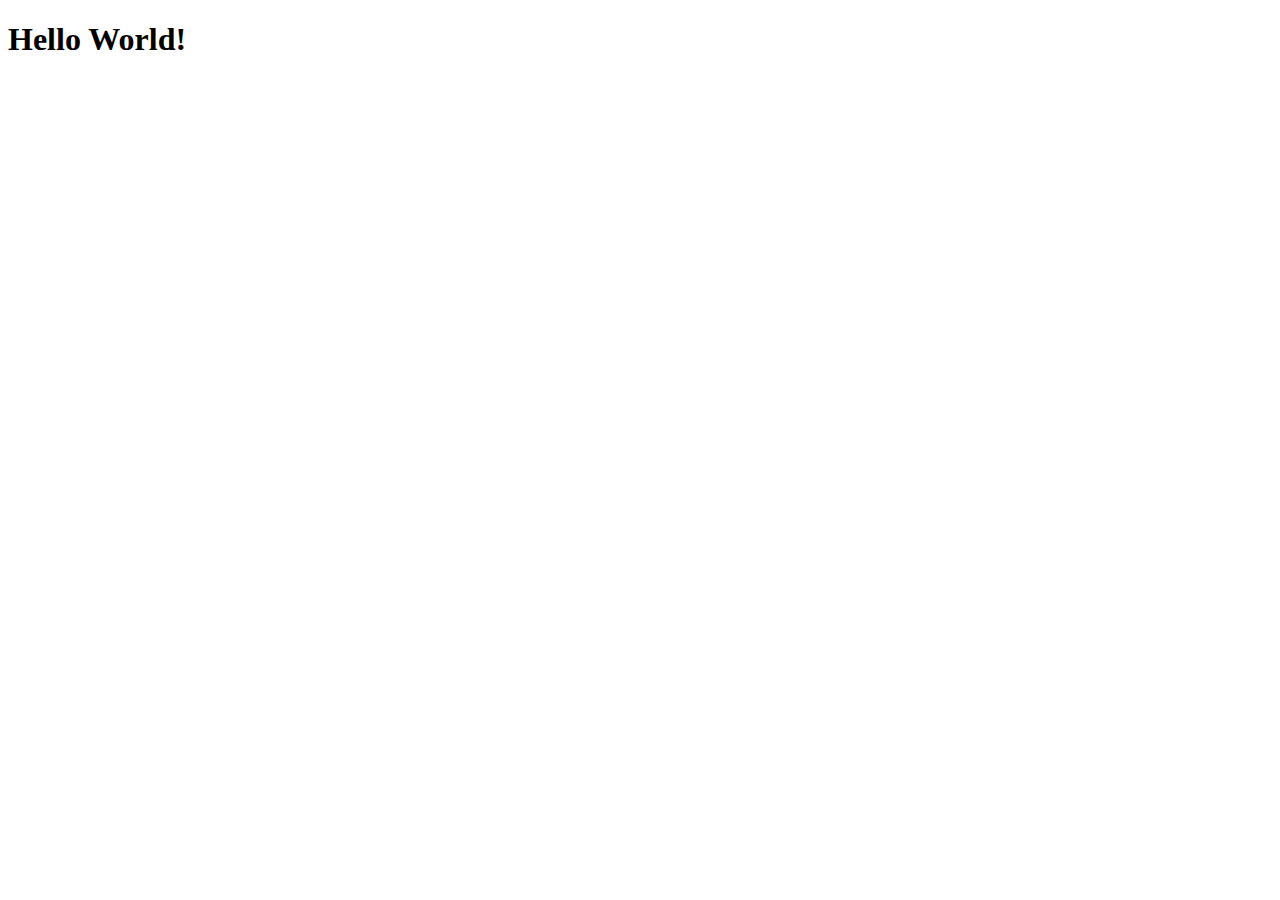
==== homepage.html @ 6df02dd2 "Edited homepage to test commit works" ====
<!DOCTYPE html>
<html lang="en">
<head>
    <meta charset="UTF-8">
    <meta http-equiv="X-UA-Compatible" content="IE=edge">
    <meta name="viewport" content="width=device-width, initial-scale=1.0">
    <title>Document</title>
</head>
<body>
    <h1>Hello World!</h1>
    
</body>
</html>
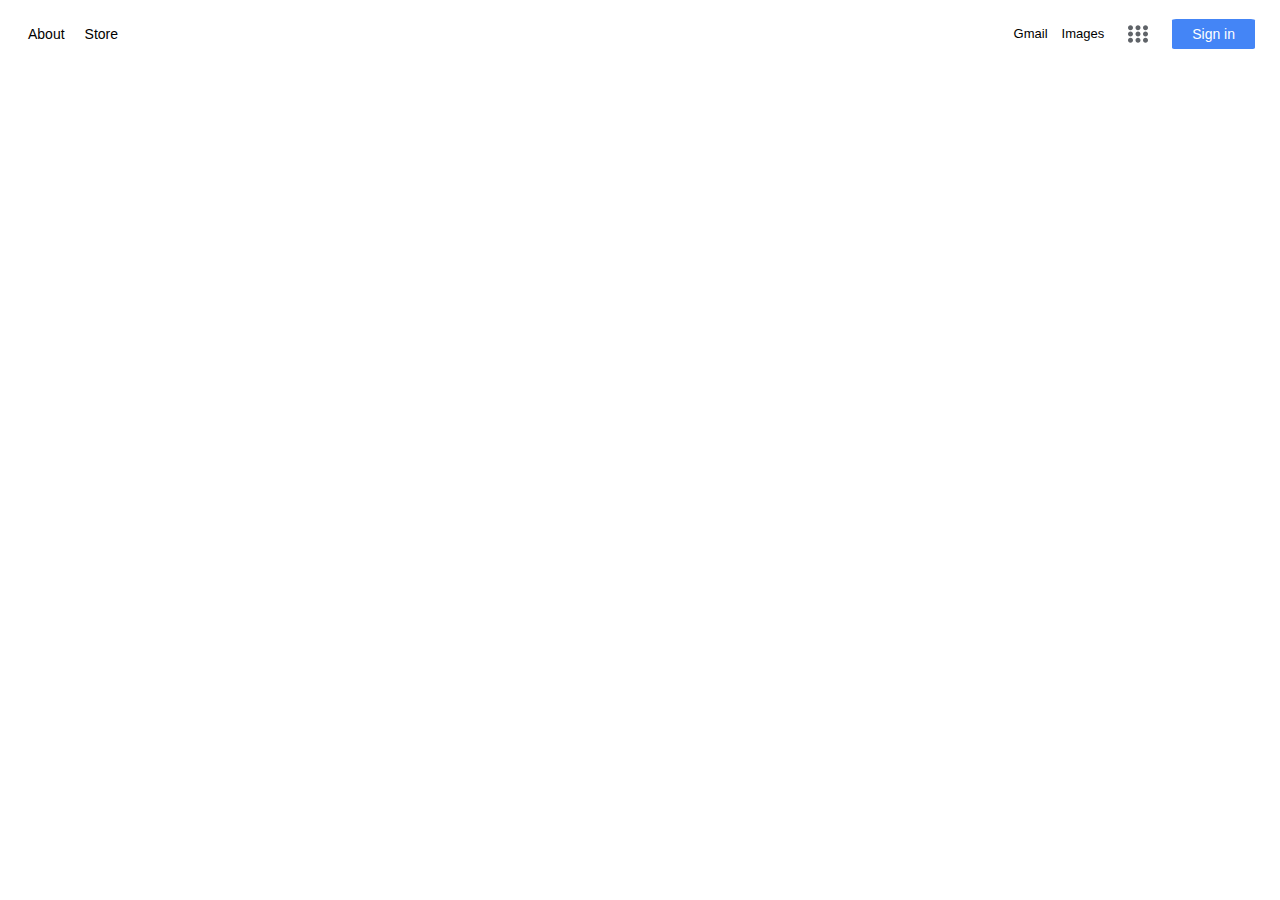
==== commit 37808cf8: "Add homepage header" ====
--- a/homepage.html
+++ b/homepage.html
@@ -5,9 +5,56 @@
     <meta http-equiv="X-UA-Compatible" content="IE=edge">
     <meta name="viewport" content="width=device-width, initial-scale=1.0">
     <title>Document</title>
+    <link rel="stylesheet" type="text/css" href="homepage.css" media="screen"/>
 </head>
 <body>
-    <h1>Hello World!</h1>
+    <header id="nav-bar">
+        <div class="nav-left">
+            <div>
+                <p class="nav-item">About</p>
+            </div>
+            <div>
+                <p class="nav-item">Store</p>
+            </div>
+        </div>
+        <div class="nav-right">
+            <div>
+                <p class="nav-item">Gmail</p>
+            </div>
+            <div>
+                <p class="nav-item">Images</p> 
+            </div>
+            <div class="dots-group">
+                <svg version="1.1" xmlns="http://www.w3.org/2000/svg" class="dots-icon" xmlns:xlink="http://www.w3.org/1999/xlink" x="0px" y="0px" viewBox="0 0 612 612" style="enable-background:new 0 0 612 612;" xml:space="preserve" >
+                <g>
+	                <g id="_x32__5_">
+		                <g>
+			                <path d="M76.5,229.5C34.253,229.5,0,263.753,0,306s34.253,76.5,76.5,76.5S153,348.247,153,306S118.747,229.5,76.5,229.5z
+				            M306,420.75c-42.247,0-76.5,34.253-76.5,76.5s34.253,76.5,76.5,76.5s76.5-34.253,76.5-76.5S348.247,420.75,306,420.75z
+                            M76.5,420.75c-42.247,0-76.5,34.253-76.5,76.5s34.253,76.5,76.5,76.5s76.5-34.253,76.5-76.5S118.747,420.75,76.5,420.75z
+                            M535.5,191.25c42.247,0,76.5-34.253,76.5-76.5s-34.253-76.5-76.5-76.5S459,72.503,459,114.75S493.253,191.25,535.5,191.25z
+                            M76.5,38.25C34.253,38.25,0,72.503,0,114.75s34.253,76.5,76.5,76.5s76.5-34.253,76.5-76.5S118.747,38.25,76.5,38.25z
+                            M535.5,420.75c-42.247,0-76.5,34.253-76.5,76.5s34.253,76.5,76.5,76.5s76.5-34.253,76.5-76.5S577.747,420.75,535.5,420.75z
+                            M535.5,229.5c-42.247,0-76.5,34.253-76.5,76.5s34.253,76.5,76.5,76.5S612,348.247,612,306S577.747,229.5,535.5,229.5z
+                            M306,38.25c-42.247,0-76.5,34.253-76.5,76.5s34.253,76.5,76.5,76.5s76.5-34.253,76.5-76.5S348.247,38.25,306,38.25z M306,229.5
+                            c-42.247,0-76.5,34.253-76.5,76.5s34.253,76.5,76.5,76.5s76.5-34.253,76.5-76.5S348.247,229.5,306,229.5z"/>
+		                </g>
+	                </g>
+                </g>
+                </svg>
+            </div>
+            <div>
+                <button href="_target" class="btn sign-in">Sign in</button>
+            </div>           
+        </div>
+    </header>
+
+    <main>  
+    </main>
+
+    <footer>
+        
+    </footer>
     
 </body>
 </html>--- a/homepage.css
+++ b/homepage.css
@@ -0,0 +1,83 @@
+body {
+    font-family: Arial;
+    font-weight: 400;
+}
+
+#nav-bar {
+    display: flex;
+    flex-direction: row;
+    justify-content: space-between;
+    align-items: center;
+    line-height: 24px;
+    }
+
+    .nav-left {
+        display: flex;
+        flex-direction: row;
+        justify-content: flex-end;
+        align-items: center;
+        font-size: 14px;
+        margin-left: 10px;
+    }
+
+    .nav-left > div {
+        margin-left: 10px;
+        margin-right: 10px;
+    }
+
+    .nav-right {
+        display: flex;
+        flex-direction: row;
+        justify-content: flex-start;
+        align-items: center;
+        font-size: 13px;   
+        margin-right: 10px;    
+    }
+
+        .nav-right > div {
+            margin-left: 7px;
+            margin-right: 7px;
+        }
+        
+        .dots-group {
+            position: relative;
+            width: 40px;
+            height: 40px;
+        }
+
+            .dots-group:hover {
+                border-radius: 50%;
+                width: 40px;
+                height: 40px;
+                background-color: rgba(237, 237, 237, 1);
+                cursor: pointer;
+            }
+
+            .dots-icon {
+                position: absolute;
+                top: 0;
+                left: 0;
+                bottom: 0;
+                right: 0;
+                margin: auto;
+                width: 20px;
+                height: 20px;
+                fill: #5F6368;
+}
+
+        .btn {
+            background-color: #4485F6;
+            border: 0px;
+            border-radius: 5%;
+            color: white;
+            padding-top: 7px;
+            padding-bottom: 7px;
+            padding-right: 20px;
+            padding-left: 20px;
+            cursor: pointer;
+            font-size: 14px;
+        }
+
+            .btn:hover {
+                filter: brightness(105%);
+            }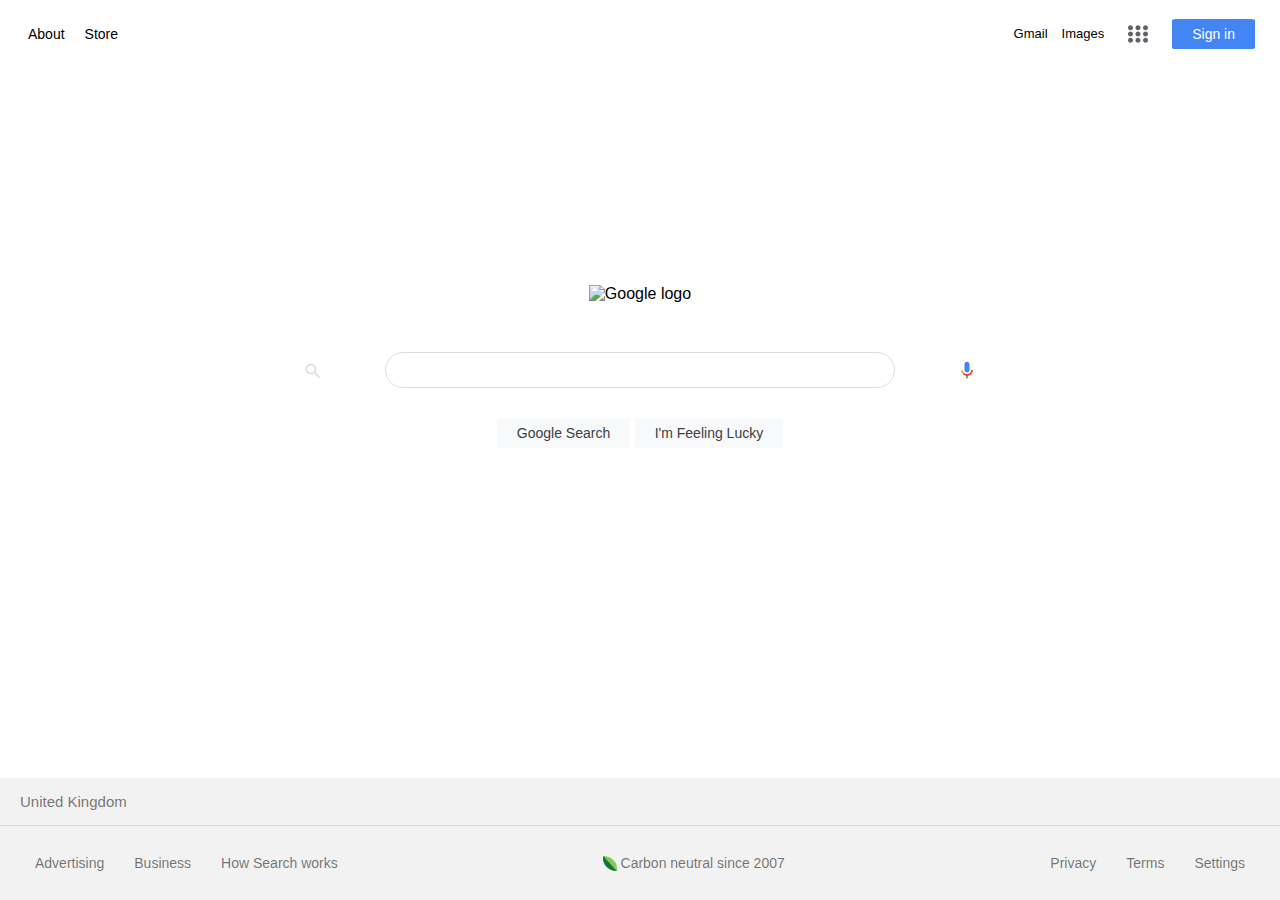
==== commit 991443d9: "add footer add search section" ====
--- a/homepage.html
+++ b/homepage.html
@@ -50,10 +50,66 @@
     </header>
 
     <main>  
+        <div class="logo">
+            <img src="https://www.google.com/images/branding/googlelogo/1x/googlelogo_color_272x92dp.png" alt="Google logo">
+        </div>
+
+        <div class="search">
+            <form>
+                <input 
+                    type="text"
+                    name="search-bar"
+                    class="search-bar">                    
+            </form>
+
+            <svg focusable="false" viewbox="0 0 24 24" class="search-icon">
+                <path d="M15.5 14h-.79l-.28-.27A6.471 6.471 0 0 0 16 9.5 6.5 6.5 0 1 0 9.5 16c1.61 0 3.09-.59 4.23-1.57l.27.28v.79l5 4.99L20.49 19l-4.99-5zm-6 0C7.01 14 5 11.99 5 9.5S7.01 5 9.5 5 14 7.01 14 9.5 11.99 14 9.5 14z"> </path>
+            </svg>
+
+            <svg class="search-voice" focusable="false" viewbox="0 0 24 24" xmnls="http://www.w3.org/2000/svg">
+                <path d="m12 15c1.66 0 3-1.31 3-2.97v-7.02c0-1.66-1.34-3.01-3-3.01s-3 1.34-3 3.01v7.02c0 1.66 1.34 2.97 3 2.97z" fill="#4285f4"></path>
+                 <path d="m11 18.08h2v3.92h-2z" fill="#34a853"></path>
+                 <path d="m7.05 16.87c-1.27-1.33-2.05-2.83-2.05-4.87h2c0 1.45 0.56 2.42 1.47 3.38v0.32l-1.15 1.18z" fill="#f4b400"></path>
+                    <path d="m12 16.93a4.97 5.25 0 0 1 -3.54 -1.55l-1.41 1.49c1.26 1.34 3.02 2.13 4.95 2.13 3.87 0 6.99-2.92 6.99-7h-1.99c0 2.92-2.24 4.93-5 4.93z" fill="#ea4335"></path>
+            </svg>
+
+        </div>
+
+        <div class="search-buttons">
+            <button href="_target" class="btn search-go">Google Search</button>
+            <button href="_target" class="btn search-go">I'm Feeling Lucky</button>
+
+        </div>
+
+
+
+
     </main>
 
-    <footer>
-        
+    <footer id="footer-bar">
+        <div class="upper-footer">
+            <p> United Kingdom</p>
+        </div>
+
+        <div class="lower-footer">
+            <div class="lower-footer-left">
+                <p>Advertising</p>
+                <p>Business</p>
+                <p>How Search works</p>
+            </div>
+
+            <div class="lower-footer-middle">
+                <img src="[data-uri]" class="green-leaf">
+                <p>Carbon neutral since 2007</p>
+            </div>
+
+            <div class="lower-footer-right"> 
+                <p>Privacy</p>
+                <p>Terms</p>
+                <p>Settings</p>
+            </div>
+        </div>
+
     </footer>
     
 </body>
--- a/homepage.css
+++ b/homepage.css
@@ -80,4 +80,131 @@
 
             .btn:hover {
                 filter: brightness(105%);
-            }+            }
+
+#footer-bar {
+    position: fixed;
+    left: 0;
+    bottom: 0;
+    width: 100%;
+    background-color: #F2F2F2;
+    color: rgba(0, 0, 0, 0.54)
+}
+
+    .upper-footer {
+        border-bottom: solid 0.5px #dadce0;
+    }
+
+        .upper-footer > p {
+            font-size: 15px;
+            margin-left: 20px;
+        }
+
+
+    .lower-footer {
+        display: flex;
+        flex-direction: row;
+        justify-content: space-between;
+        align-items: center;
+        font-size: 14px;
+        flex-wrap: wrap;
+        padding: 0 20px;
+    }
+
+        .lower-footer-left {
+            display: flex;
+            flex-direction: row;
+            justify-content: space-between;
+            align-items: center;
+        }
+
+            .lower-footer-left > p {
+                padding: 15px;
+            }
+
+        .lower-footer-middle {
+            display: flex;
+            flex-direction: row;
+            justify-content: center;
+            align-items: center;
+            flex-wrap: wrap;
+            padding: 15px;
+        }
+    
+            .green-leaf {
+                height: 15px;
+                margin-right: 4px;
+            }
+
+        .lower-footer-right {
+            display: flex;
+            flex-direction: row;
+            justify-content: space-between;
+            align-items: center;
+        }
+
+            .lower-footer-right > p {
+                padding: 15px;
+            }
+
+
+main {
+    display: flex;
+    flex-direction: column;
+    align-items: center;
+    margin-top: 10%;
+
+}
+
+    .logo {
+        height: 115px;
+        width: auto;
+        margin-top: 4%;
+        display: flex;
+        align-items: center;
+    }
+
+    .search {
+        width: 70%;
+        display: flex;
+        align-items: center;
+        justify-content: center;
+        position: relative;
+    }
+
+        .search-bar {
+            width: 450px;
+            border-radius: 20px;
+            border: solid 1.25px  #dadce0;
+            height: 30px;
+            padding: 2px 23px 2px 35px;
+            
+        }
+
+        .search-bar:hover {
+            box-shadow: 0 1px 6px #888888;
+        }
+
+        .search-icon {
+            width: 20px;
+            position: absolute;
+            left: 105px;
+            top: 9px;
+            fill: #dadce0;
+        }
+
+        .search-voice {
+            width: 20px;
+            position: absolute;
+            right: 105px;
+            top: 8px;
+        }
+
+    .search-buttons {
+        margin-top: 30px;
+    }
+
+    .search-go {
+        background-color: #f8f9fa;
+        color: #3c4043;
+    }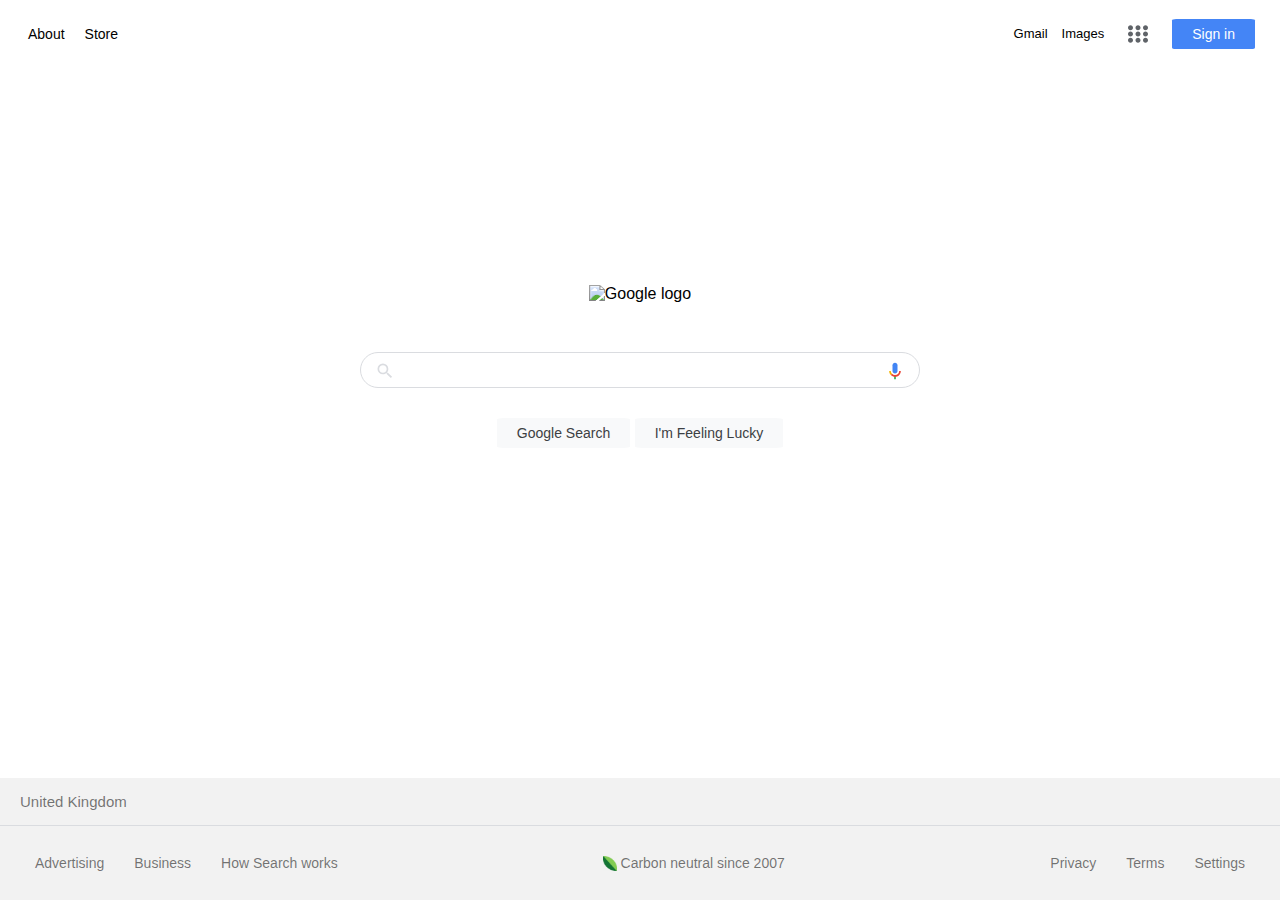
==== commit 1212e91e: "fix bug impacting svg alignment on window maximise" ====
--- a/homepage.html
+++ b/homepage.html
@@ -55,12 +55,11 @@
         </div>
 
         <div class="search">
-            <form>
-                <input 
+           
+            <input 
                     type="text"
                     name="search-bar"
                     class="search-bar">                    
-            </form>
 
             <svg focusable="false" viewbox="0 0 24 24" class="search-icon">
                 <path d="M15.5 14h-.79l-.28-.27A6.471 6.471 0 0 0 16 9.5 6.5 6.5 0 1 0 9.5 16c1.61 0 3.09-.59 4.23-1.57l.27.28v.79l5 4.99L20.49 19l-4.99-5zm-6 0C7.01 14 5 11.99 5 9.5S7.01 5 9.5 5 14 7.01 14 9.5 11.99 14 9.5 14z"> </path>
--- a/homepage.css
+++ b/homepage.css
@@ -165,20 +165,25 @@
     }
 
     .search {
-        width: 70%;
-        display: flex;
-        align-items: center;
-        justify-content: center;
+        width: 50%;
+        max-width: 560px;
+        display: flex;
+        align-items: center;
+        justify-content: space-between;
         position: relative;
     }
 
+    .search > form {
+        box-sizing: border-box;
+        width: 100%;
+    }
+
         .search-bar {
-            width: 450px;
             border-radius: 20px;
             border: solid 1.25px  #dadce0;
             height: 30px;
+            width: 100%;
             padding: 2px 23px 2px 35px;
-            
         }
 
         .search-bar:hover {
@@ -187,17 +192,17 @@
 
         .search-icon {
             width: 20px;
+            fill: #dadce0;
             position: absolute;
-            left: 105px;
-            top: 9px;
-            fill: #dadce0;
+            margin-left: 15px;
+            margin-top: 2px;
         }
 
         .search-voice {
-            width: 20px;
+            width: 20px;  
             position: absolute;
-            right: 105px;
-            top: 8px;
+            right: 15px;
+            margin-top: 2px;         
         }
 
     .search-buttons {
